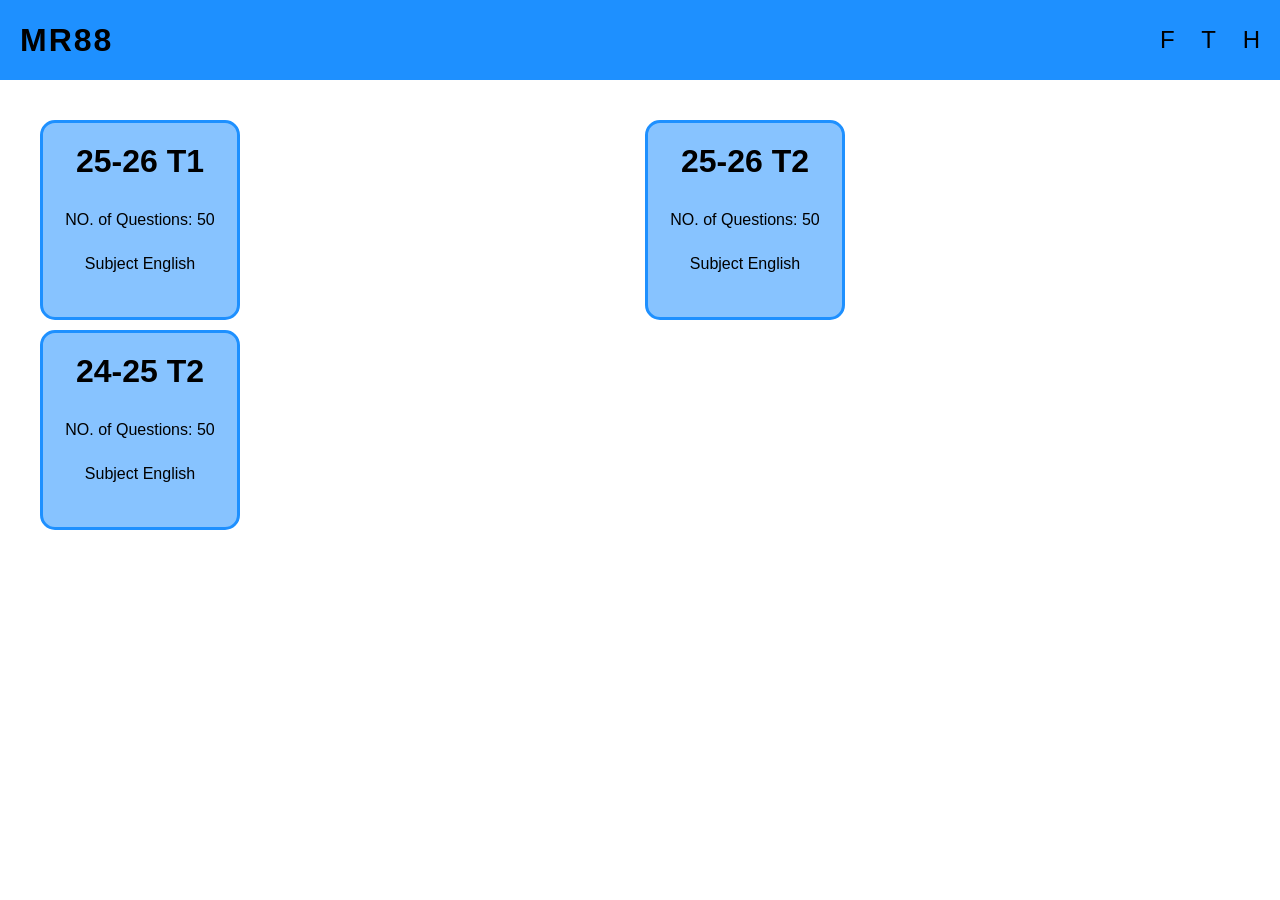
==== index.html @ 9bd87625 "Add files via upload" ====
<!DOCTYPE html>
<html lang="en">
<head>
    <meta charset="UTF-8">
    <meta name="viewport" content="width=device-width, initial-scale=1.0">
    <title>Document</title>
    <link href="style.css" rel="stylesheet">
</head>
<body>
    

    <header id="head">
        <h1 id="name">MR88</h1>
        <div id="cate">
            <p id="facebook">F</p>
            <p id="telegram">T</p>
            <p id="help">H</p>
        </div>
    </header>
    <div id="cards">
    </div>
    <script src="index.js"></script>
</body>
</html>
---- style.css ----
*{
    font-family: Arial, Helvetica, sans-serif;
    box-sizing: border-box;
}

body{
    height: 100vh;
    width: 100vw;
    margin: 0;
}

#head{
    display: flex;
    justify-content: space-between;
    align-items: center;
    width: 100%;
    height: min(10%, 80px);
    background: dodgerblue;
    padding: 0 20px;
}

#name{
    letter-spacing: 2px;
}

#cate{
    display: flex;
    justify-content: space-between;
    width: 100px;
    font-size: 1.5em;
}

#cards{
    display: grid;
    grid-template-columns: 1fr 1fr;
    grid-template-rows: auto;
    gap: 10px;
    padding: 40px;
}

.card{
    width: 200px;
    height: 200px;
    border: 3px dodgerblue solid;
    background-color: rgba(30, 143, 255, 0.529);
    border-radius: 15px;
    padding: 10px;
    display: flex;
    flex-direction: column;
    justify-content: start;
    align-items: center;
    transition: .5s;
}

.card *{
    margin-top: 10px;
}

.card:hover{
    background-color: rgba(30, 143, 255, 0.285);

    transform: scale(1.03);
}
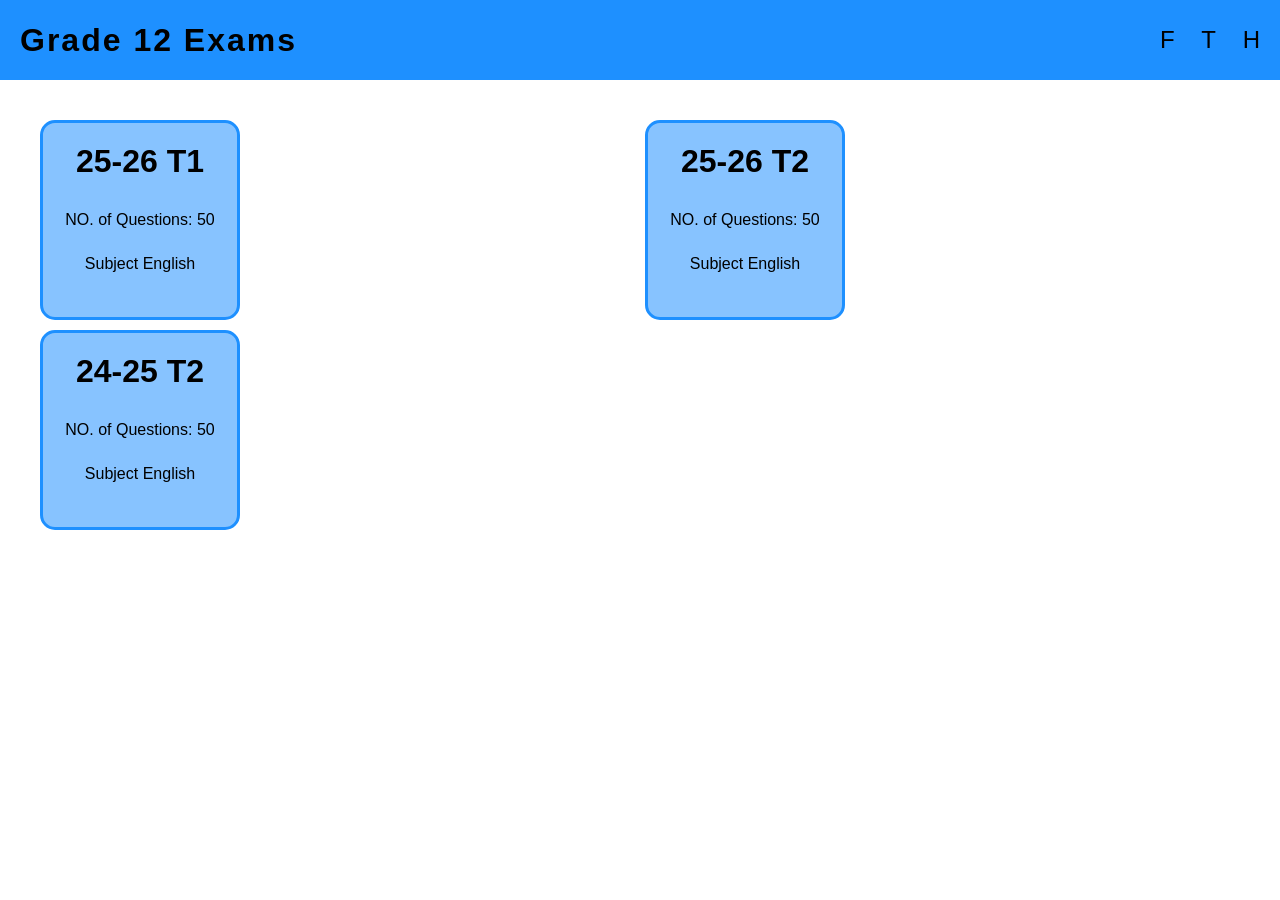
==== commit 96db7299: "Update index.html" ====
--- a/index.html
+++ b/index.html
@@ -10,7 +10,7 @@
     
 
     <header id="head">
-        <h1 id="name">MR88</h1>
+        <h1 id="name">Grade 12 Exams</h1>
         <div id="cate">
             <p id="facebook">F</p>
             <p id="telegram">T</p>
--- a/style.css
+++ b/style.css
@@ -5,7 +5,7 @@
 
 body{
     height: 100vh;
-    width: 100vw;
+    width: 100%;
     margin: 0;
 }
 
@@ -23,14 +23,16 @@
     letter-spacing: 2px;
 }
 
-#cate{
+#cate{
+    
     display: flex;
     justify-content: space-between;
     width: 100px;
     font-size: 1.5em;
 }
 
-#cards{
+#cards{
+    max-width: 100%;
     display: grid;
     grid-template-columns: 1fr 1fr;
     grid-template-rows: auto;
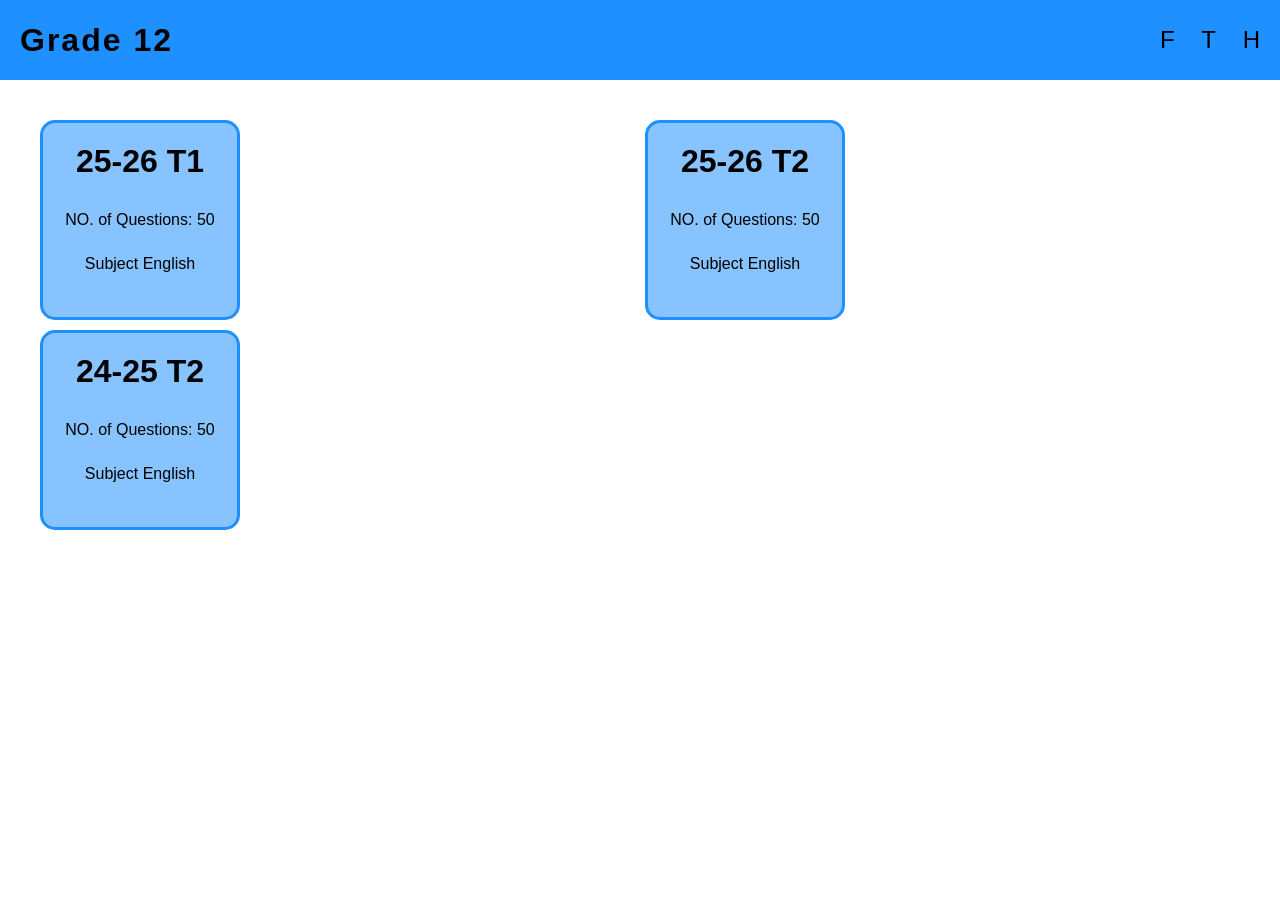
==== commit 9b24b01c: "Update index.html" ====
--- a/index.html
+++ b/index.html
@@ -10,7 +10,7 @@
     
 
     <header id="head">
-        <h1 id="name">Grade 12 Exams</h1>
+        <h1 id="name">Grade 12</h1>
         <div id="cate">
             <p id="facebook">F</p>
             <p id="telegram">T</p>
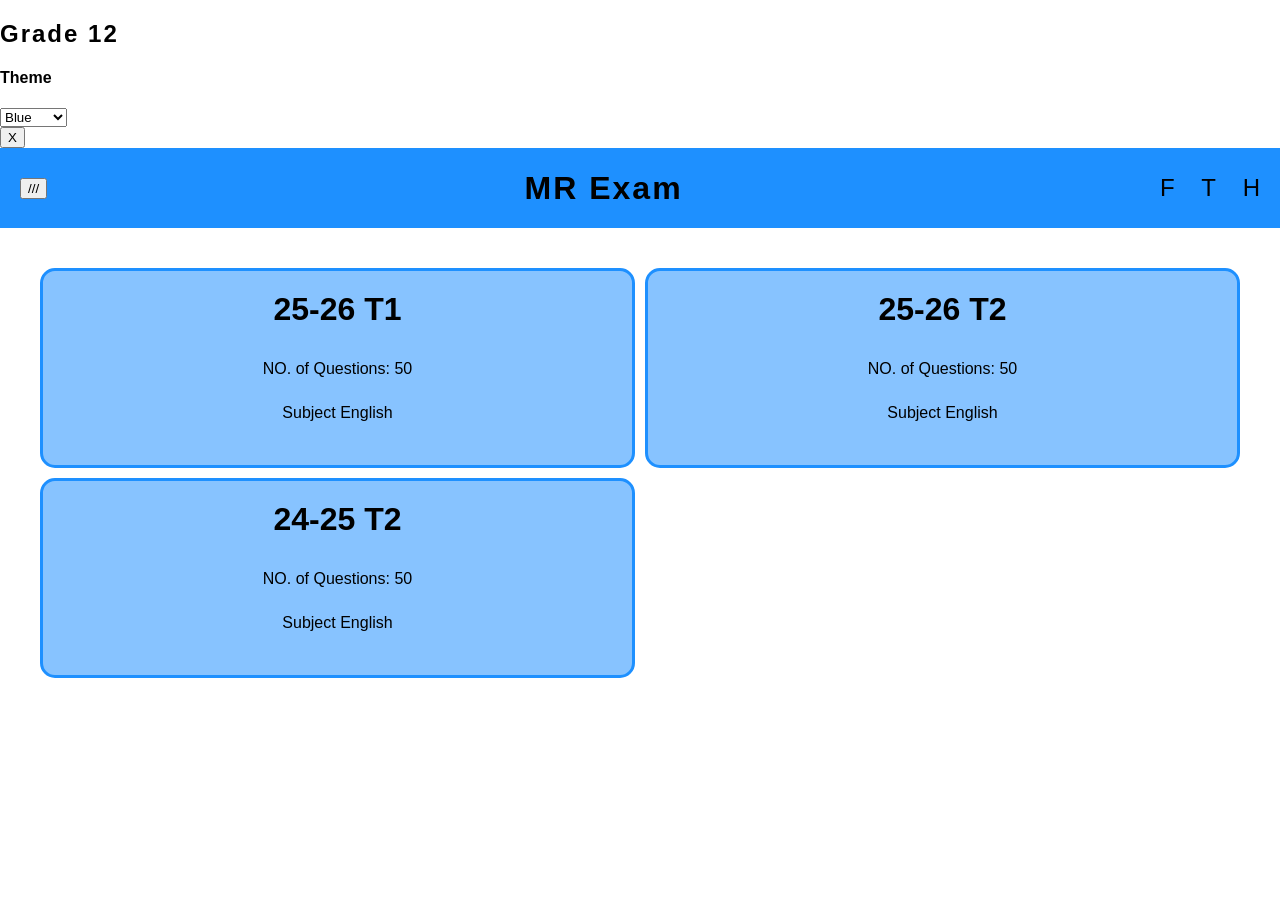
==== commit ad28c8c4: "Refactor index.html to include sidebar and theme selector" ====
--- a/index.html
+++ b/index.html
@@ -7,10 +7,26 @@
     <link href="style.css" rel="stylesheet">
 </head>
 <body>
+
+    <aside id="side">
+        
+        <div id="all">
+            <h2 id="name">Grade 12</h2>
+            <h4 id="theme">Theme</h4>
+            <select id="select">
+                <option id="blue" value="dodgerblue">Blue</option>
+                <option id="green" value="lightgreen">Green</option>
+                <option id="orange" value="orange">Orange</option>
+                <option id="red" value="tomato">Red</option>
+            </select>
+        </div>
+        <button id="hideside" class="btn1">X</button>
+    </aside>
     
 
     <header id="head">
-        <h1 id="name">Grade 12</h1>
+        <button id="sidebtn" class="btn1">///</button>
+        <h1 id="name">MR Exam</h1>
         <div id="cate">
             <p id="facebook">F</p>
             <p id="telegram">T</p>
@@ -21,4 +37,4 @@
     </div>
     <script src="index.js"></script>
 </body>
-</html>+</html>
--- a/style.css
+++ b/style.css
@@ -33,15 +33,17 @@
 
 #cards{
     max-width: 100%;
-    display: grid;
-    grid-template-columns: 1fr 1fr;
+    display: grid;+  
+
+    grid-template-columns: repeat(2,minmax(0,1fr));
     grid-template-rows: auto;
     gap: 10px;
     padding: 40px;
 }
 
 .card{
-    width: 200px;
+    width: 100%;
     height: 200px;
     border: 3px dodgerblue solid;
     background-color: rgba(30, 143, 255, 0.529);
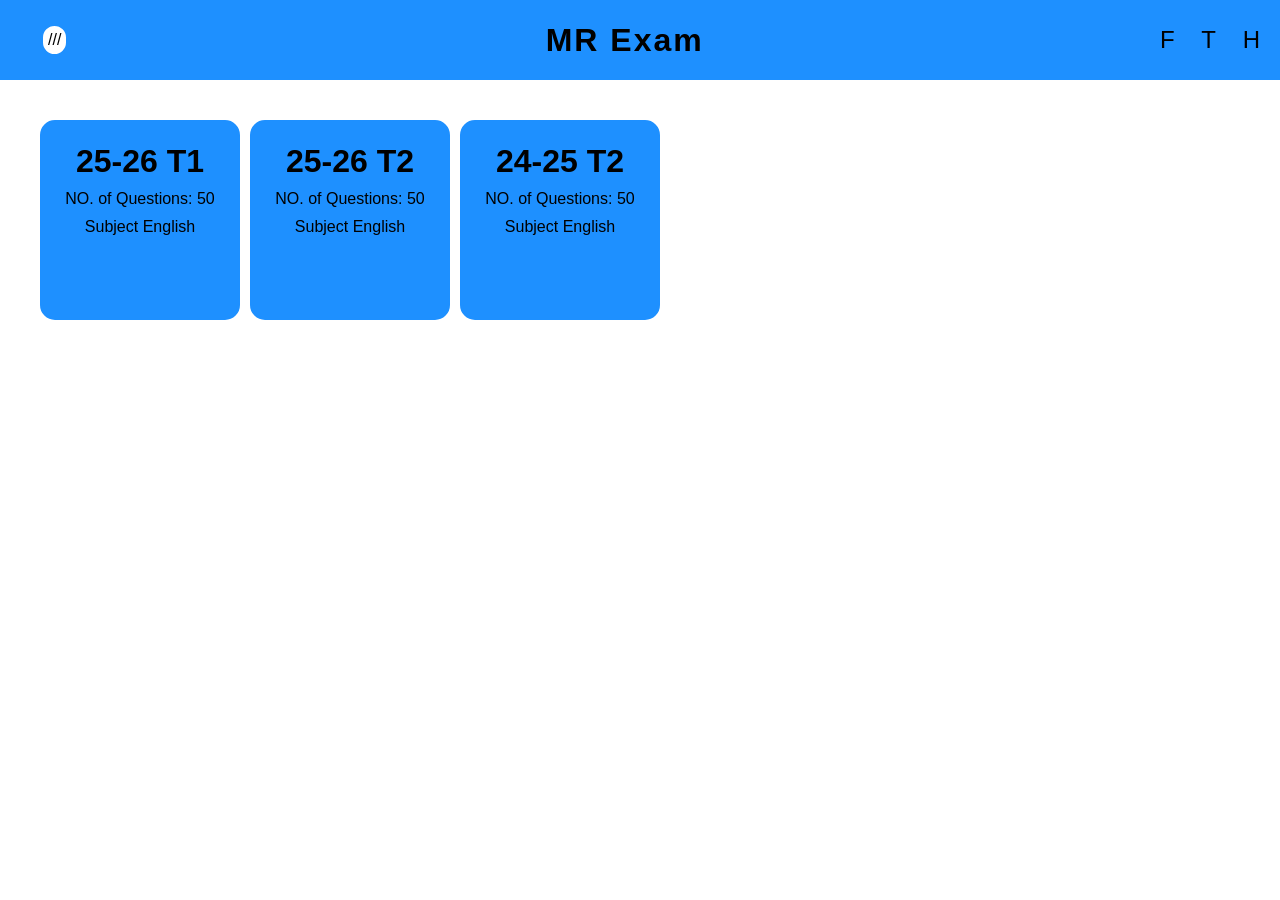
==== commit 5be43ee3: "Change document title and header name to 'MR Exam' Updated the title and header content from 'Docume" ====
--- a/index.html
+++ b/index.html
@@ -3,7 +3,7 @@
 <head>
     <meta charset="UTF-8">
     <meta name="viewport" content="width=device-width, initial-scale=1.0">
-    <title>Document</title>
+    <title>MR Exam</title>
     <link href="style.css" rel="stylesheet">
 </head>
 <body>
@@ -11,7 +11,7 @@
     <aside id="side">
         
         <div id="all">
-            <h2 id="name">Grade 12</h2>
+            <h2 id="name">MR Exam</h2>
             <h4 id="theme">Theme</h4>
             <select id="select">
                 <option id="blue" value="dodgerblue">Blue</option>
--- a/style.css
+++ b/style.css
@@ -1,11 +1,18 @@
-*{
+
+
+:root{
+    --primary-color: dodgerblue;
+}
+
+* {
     font-family: Arial, Helvetica, sans-serif;
+    margin: 0;
     box-sizing: border-box;
 }
 
 body{
     height: 100vh;
-    width: 100%;
+    width: 100vw;
     margin: 0;
 }
 
@@ -15,38 +22,42 @@
     align-items: center;
     width: 100%;
     height: min(10%, 80px);
-    background: dodgerblue;
+    background: var(--primary-color);
     padding: 0 20px;
+}
+
+#all{
+    width: 40%;
+    margin: 10px;
+}
+
+#all *{
+    margin-top: 10px;
 }
 
 #name{
     letter-spacing: 2px;
 }
 
-#cate{
-    
+#cate{
     display: flex;
     justify-content: space-between;
     width: 100px;
     font-size: 1.5em;
 }
 
-#cards{
-    max-width: 100%;
-    display: grid;-  
-
-    grid-template-columns: repeat(2,minmax(0,1fr));
-    grid-template-rows: auto;
+#cards{
+    display: flex;
+    flex-wrap: wrap;
     gap: 10px;
     padding: 40px;
 }
 
 .card{
-    width: 100%;
+    width: 200px;
     height: 200px;
-    border: 3px dodgerblue solid;
-    background-color: rgba(30, 143, 255, 0.529);
+    border: 3px var(--primary-color) solid;
+    background-color: var(--primary-color);
     border-radius: 15px;
     padding: 10px;
     display: flex;
@@ -61,7 +72,86 @@
 }
 
 .card:hover{
-    background-color: rgba(30, 143, 255, 0.285);
+    background-color: var(--primary-color);
 
     transform: scale(1.03);
-}+}
+
+
+#side{
+    position: fixed;
+    background: white;
+    width: 0;
+    height: 100%;
+    margin: 0;
+    left: 0;
+    top: 0;
+    overflow: hidden;
+    transition: .5s;
+    z-index: 101;
+}
+
+#side.active {
+    display: flex;
+    justify-content: space-between;
+    align-items: start;
+    width: min(40%, 300px);
+    border: 4px solid var(--primary-color);
+    padding: 3px;
+    z-index: 101;
+}
+
+#sidebtn{
+    margin: 20px;
+    background-color: white;
+    border-radius: 15px;
+    border: 3px solid var(--primary-color);
+    font-size: 1em;
+    padding: 5px;
+    cursor: pointer;
+}
+
+#hideside{
+    background-color: var(--primary-color);
+    font-size: 1em;
+    padding: 3px 5px;
+    border-radius: 15px;
+    border: none;
+    margin: 10px;
+}
+
+#all{
+    width: 40%;
+    margin: 10px;
+}
+
+#all *{
+    margin-top: 10px;
+}
+
+#select{
+    border-radius: 15px;
+    padding: 3px;
+    background-color: var(--primary-color);
+    border: 2px solid var(--primary-color);
+}
+
+#select #blue{
+    background-color: var(--primary-color);
+    border-radius: 15px;
+}
+
+#select #green{
+    background-color: lightgreen;
+    border-radius: 15px;
+}
+
+#select #orange{
+    background-color: orange;
+    border-radius: 15px;
+}
+
+#select #red{
+    background-color: tomato;
+    border-radius: 15px;
+}
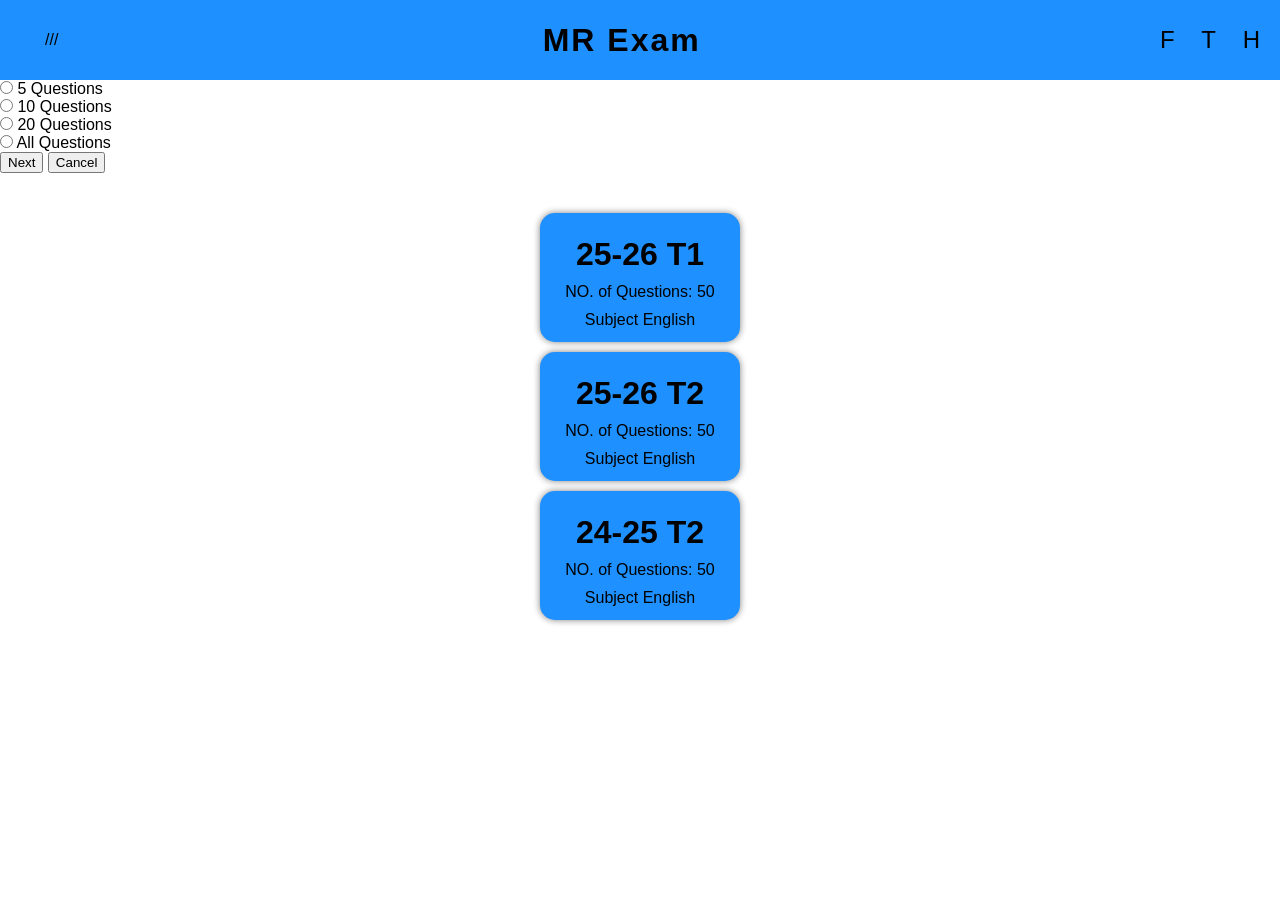
==== commit 34a48321: "Add footer with quiz selection and navigation buttons Added a footer with quiz options and buttons." ====
--- a/index.html
+++ b/index.html
@@ -33,6 +33,39 @@
             <p id="help">H</p>
         </div>
     </header>
+    <footer class="foot">
+        <form id="quiz-form"> 
+
+            <div class="rdiv">
+                <input id="squiz" type="radio" name="quizes">
+                <label for="squiz">5 Questions</label>
+
+            </div>
+
+            <div class="rdiv">
+                
+                <input id="quiz" type="radio" name="quizes">
+                <label for="quiz">10 Questions</label>
+            </div>
+
+            <div class="rdiv">
+                <input id="lquiz" type="radio" name="quizes">
+                <label for="lquiz">20 Questions</label>
+                
+            </div>
+
+            <div class="rdiv">
+                <input id="fexam" type="radio" name="quizes">
+                <label for="fexam">All Questions</label>
+                
+            </div>
+    
+    
+        </form>
+
+        <button id="next">Next</button>
+        <button id="cancel">Cancel</button>
+    </footer>
     <div id="cards">
     </div>
     <script src="index.js"></script>
--- a/style.css
+++ b/style.css
@@ -2,6 +2,8 @@
 
 :root{
     --primary-color: dodgerblue;
+    --second-color: rgb(9, 86, 162);
+    --white-color: white;
 }
 
 * {
@@ -48,14 +50,18 @@
 
 #cards{
     display: flex;
-    flex-wrap: wrap;
+    justify-content: flex-end;
+    align-items: center;
+
+    flex-direction: column;
     gap: 10px;
     padding: 40px;
+    width: 100vw;
 }
 
 .card{
     width: 200px;
-    height: 200px;
+    height: auto;
     border: 3px var(--primary-color) solid;
     background-color: var(--primary-color);
     border-radius: 15px;
@@ -64,6 +70,7 @@
     flex-direction: column;
     justify-content: start;
     align-items: center;
+    box-shadow: 0 0 7px gray;
     transition: .5s;
 }
 
@@ -73,14 +80,14 @@
 
 .card:hover{
     background-color: var(--primary-color);
-
-    transform: scale(1.03);
+    transform: translateX(10px);
+    
 }
 
 
 #side{
     position: fixed;
-    background: white;
+    background: var(--white-color);
     width: 0;
     height: 100%;
     margin: 0;
@@ -88,6 +95,7 @@
     top: 0;
     overflow: hidden;
     transition: .5s;
+    
     z-index: 101;
 }
 
@@ -96,23 +104,23 @@
     justify-content: space-between;
     align-items: start;
     width: min(40%, 300px);
-    border: 4px solid var(--primary-color);
+    border-right: 5px solid var(--primary-color);
     padding: 3px;
     z-index: 101;
 }
 
 #sidebtn{
     margin: 20px;
-    background-color: white;
+    background-color: var(--primary-color);
     border-radius: 15px;
-    border: 3px solid var(--primary-color);
+    border: 3px solid var(--b1-color);
     font-size: 1em;
     padding: 5px;
     cursor: pointer;
 }
 
 #hideside{
-    background-color: var(--primary-color);
+    background-color: var(--b1-color);
     font-size: 1em;
     padding: 3px 5px;
     border-radius: 15px;
@@ -133,11 +141,11 @@
     border-radius: 15px;
     padding: 3px;
     background-color: var(--primary-color);
-    border: 2px solid var(--primary-color);
+    border: 2px solid var(--b1-color);
 }
 
 #select #blue{
-    background-color: var(--primary-color);
+    background-color: dodgerblue;
     border-radius: 15px;
 }
 
